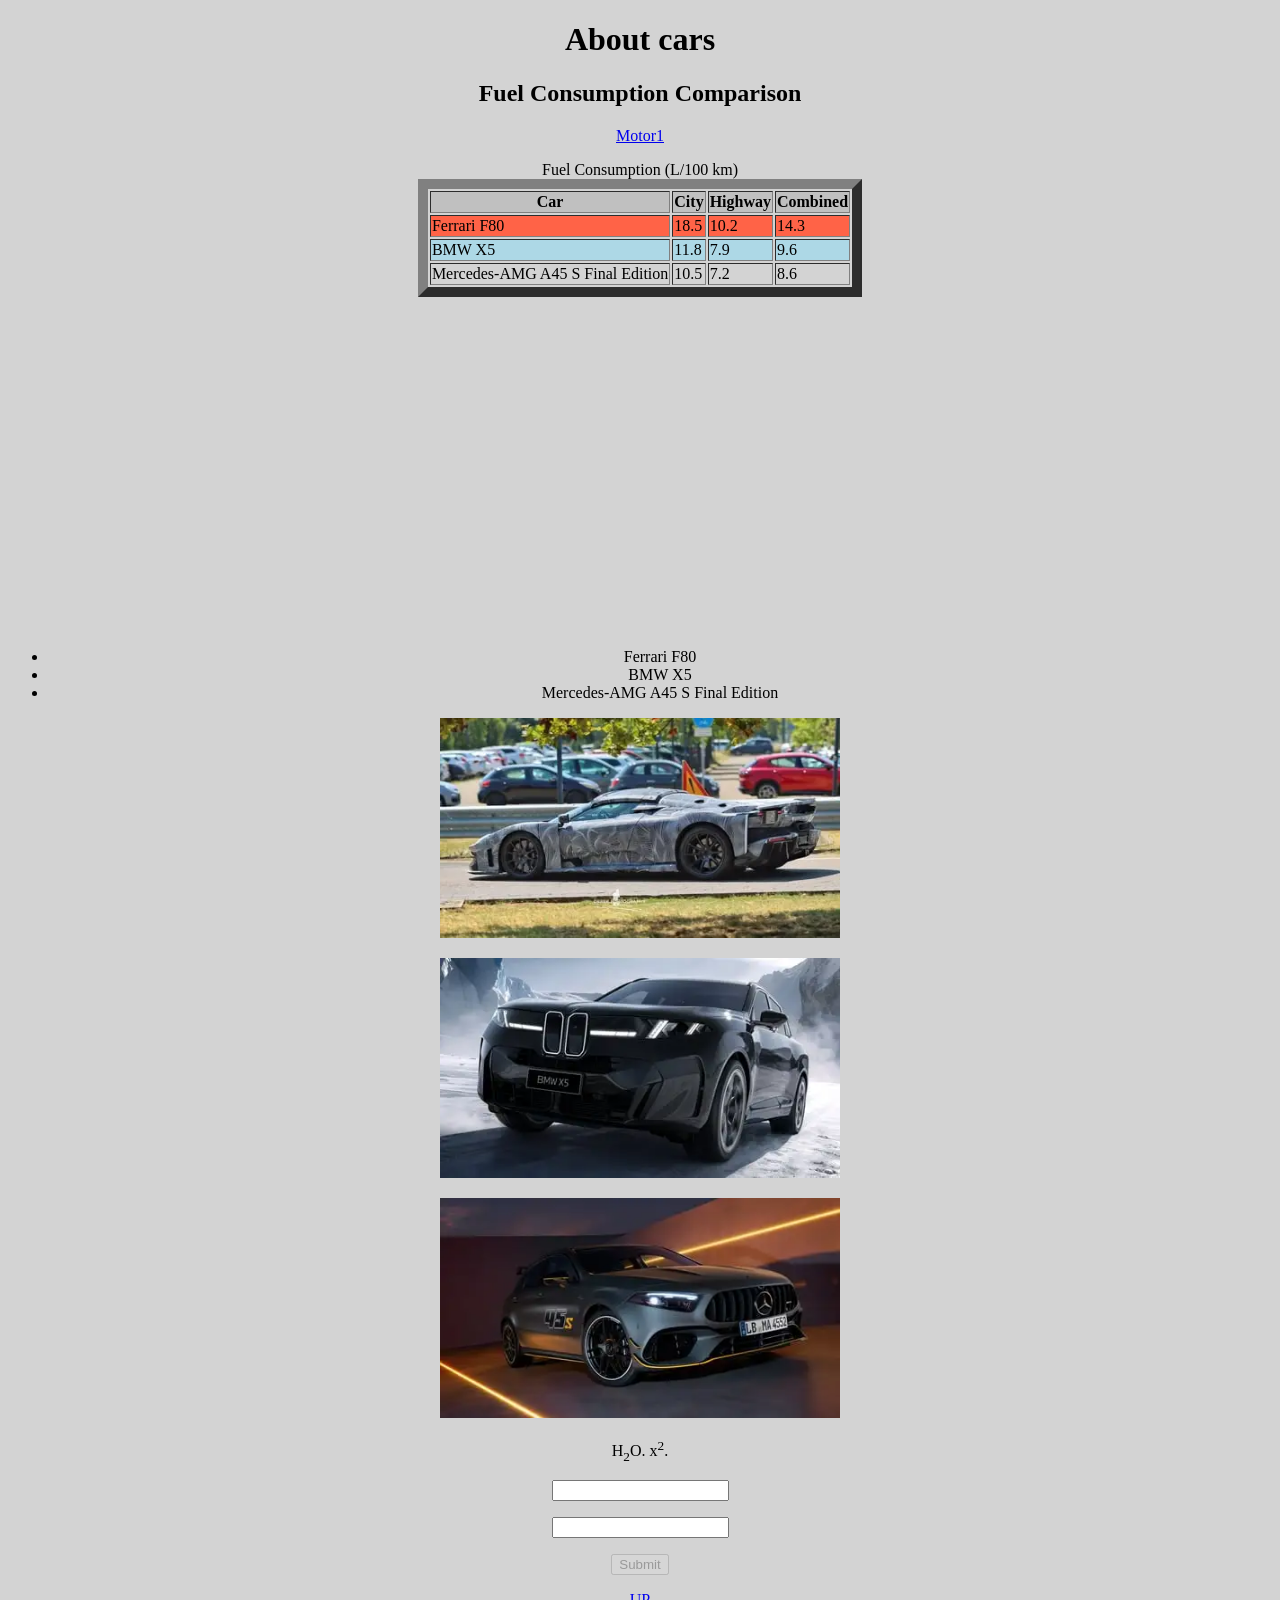
==== index.html @ 41f0684e "add html" ====
<!DOCTYPE html>
<html>

<head>
    <title>Cars Showcase</title>
</head>

<body bgcolor=lightgray>

    <h1 name=top align="center">About cars</h1>
    <h2 align="center">Fuel Consumption Comparison</h2>

	<div align="center">
    <a href="https://www.motor1.com/"> Motor1 </a>
	</div>

	<p>
	<div align="center">
    <table border="10" bgcolor="lightgray">

        <caption>Fuel Consumption (L/100 km)</caption>

        <tr bgcolor="silver">
            <th>Car</th>
            <th>City</th>
            <th>Highway</th>
            <th>Combined</th>
        </tr>

        <tr bgcolor="tomato">
            <td>Ferrari F80</td>
            <td>18.5</td>
            <td>10.2</td>
            <td>14.3</td>
        </tr>

        <tr bgcolor="lightblue">
            <td>BMW X5</td>
            <td>11.8</td>
            <td>7.9</td>
            <td>9.6</td>
        </tr>

        <tr bgcolor="lightgray">
            <td>Mercedes-AMG A45 S Final Edition</td>
            <td>10.5</td>
            <td>7.2</td>
            <td>8.6</td>
        </tr>

    </table>
	</div>

	<p>
	<div align="center">
<iframe width="560" height="315" src="https://www.youtube.com/embed/ZcHusSKTkHc?si=osO_nMT4in8I8rxC" title="YouTube video player" frameborder="0" allow="accelerometer; autoplay; clipboard-write; encrypted-media; gyroscope; picture-in-picture; web-share" referrerpolicy="strict-origin-when-cross-origin" allowfullscreen></iframe>

    <ul>
        <li>Ferrari F80</li>
        <li>BMW X5</li>
        <li>Mercedes-AMG A45 S Final Edition</li>
    </ul>
	</div>

	<div align="center">
    <p>
        <img src="photos/1.webp"
             width="400"
             height="220">
    </p>

    <p>
        <img src="photos/2.webp"
             width="400"
             height="220">
    </p>

    <p>
        <img src="photos/3.webp"
             width="400"
             height="220">
    </p>

	</div>

	<div align="center">
    <p>
        H<sub>2</sub>O.
        x<sup>2</sup>.
    </p>
    <form>

            <input type="text">
		<p>
            <input type="text">
		<p>
            <input type="submit" disabled>

    </form>
	</div>	
	<div align="center">
<a href= "#top">UP</a>
	</div>

</body>

</html>
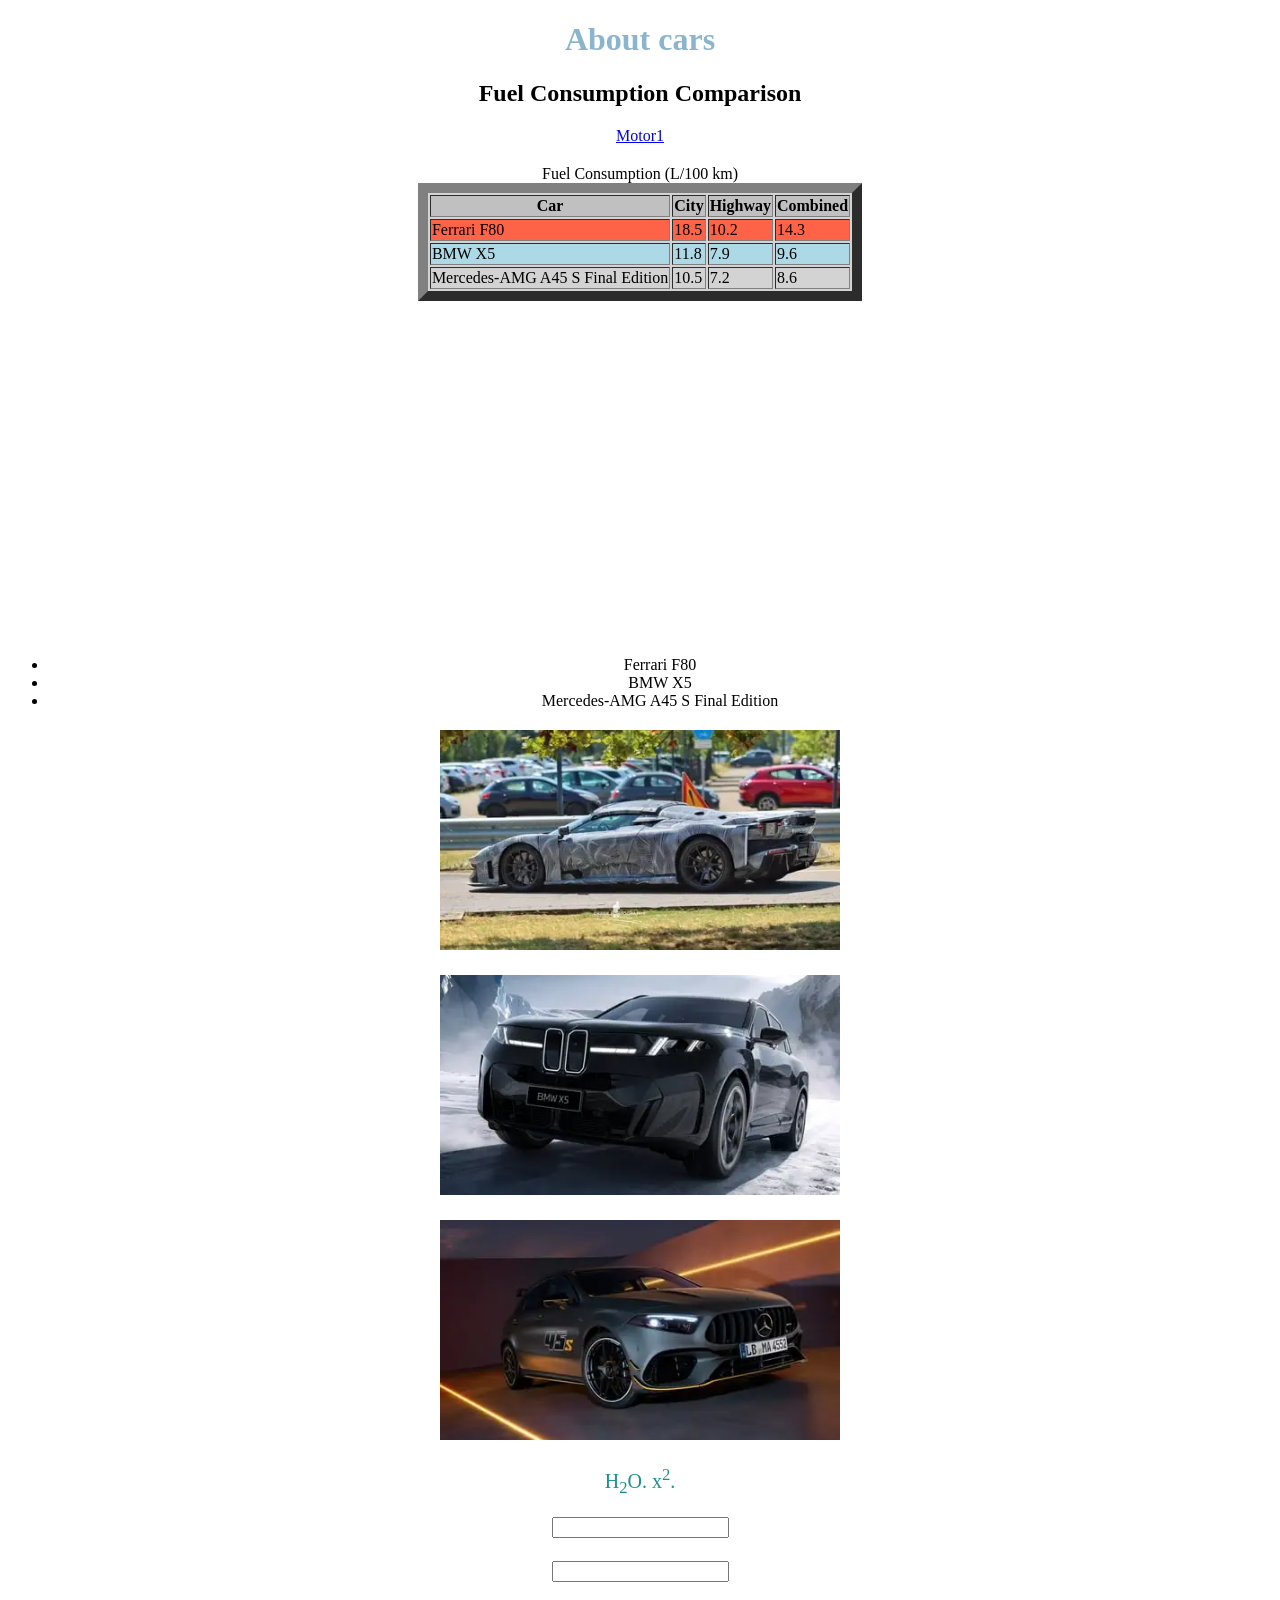
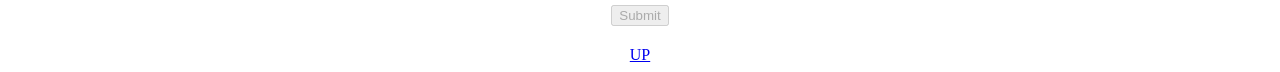
==== commit b0e3bd41: "new commit" ====
--- a/index.html
+++ b/index.html
@@ -3,9 +3,10 @@
 
 <head>
     <title>Cars Showcase</title>
+    <link rel="stylesheet" href="style.css">
 </head>
 
-<body bgcolor=lightgray>
+<body>
 
     <h1 name=top align="center">About cars</h1>
     <h2 align="center">Fuel Consumption Comparison</h2>
--- a/style.css
+++ b/style.css
@@ -0,0 +1,14 @@
+
+body {
+h1 {
+  color: rgb(138, 181, 205);
+  /*ця властивість визначає колір тексту заголовка*/
+  text-align: center;
+}
+
+p {
+  font-family: verdana;
+  font-size: 20px;
+  color: rgb(30, 145, 136);
+}
+}
